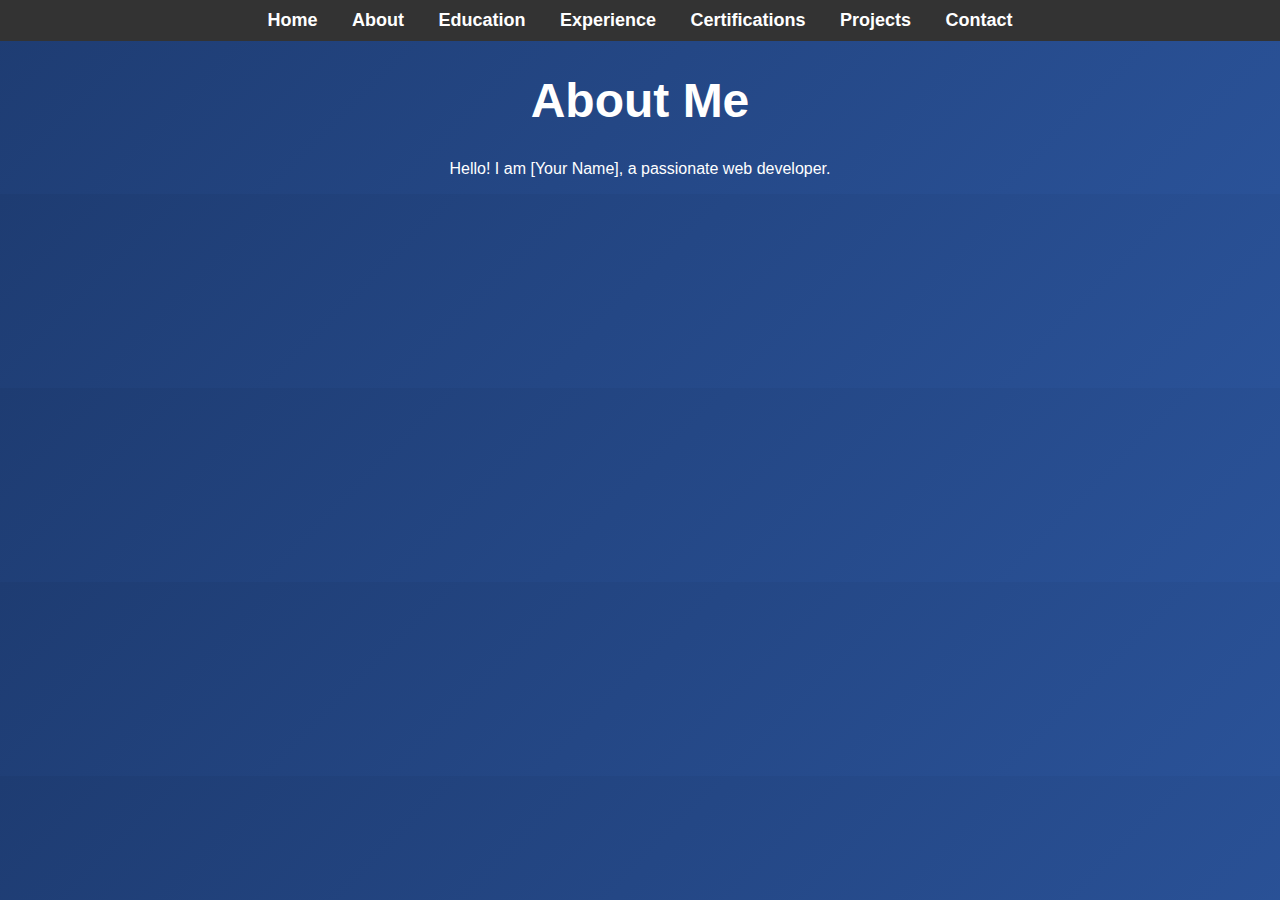
==== about.html @ 5bf7edd7 "Added multiple pages and navbar" ====
<!DOCTYPE html>
<html lang="en">
<head>
    <meta charset="UTF-8">
    <meta name="viewport" content="width=device-width, initial-scale=1.0">
    <title>About Me</title>
    <link rel="stylesheet" href="styles.css">
</head>
<body>
    <header>
        <nav>
            <ul>
                <li><a href="index.html">Home</a></li>
                <li><a href="about.html">About</a></li>
                <li><a href="education.html">Education</a></li>
                <li><a href="experience.html">Experience</a></li>
                <li><a href="certifications.html">Certifications</a></li>
                <li><a href="projects.html">Projects</a></li>
                <li><a href="contact.html">Contact</a></li>
            </ul>
        </nav>
    </header>

    <section>
        <h1>About Me</h1>
        <p>Hello! I am [Your Name], a passionate web developer.</p>
    </section>
</body>
</html>
---- styles.css ----
body {
    font-family: 'Poppins', sans-serif;
    background: linear-gradient(135deg, #1e3c72, #2a5298);
    color: white;
    text-align: center;
    margin: 0;
}

h1 {
    font-size: 3rem;
}

.project-card {
    background: white;
    color: black;
    padding: 20px;
    border-radius: 10px;
    box-shadow: 0 4px 8px rgba(0,0,0,0.2);
    transition: 0.3s;
}

.project-card:hover {
    transform: scale(1.05);
}

.dark-mode {
    background: black;
    color: white;
}

nav {
    background: #333;
    padding: 10px;
    text-align: center;
}

nav ul {
    list-style: none;
    margin: 0;
    padding: 0;
}

nav ul li {
    display: inline;
    margin: 0 15px;
}

nav ul li a {
    text-decoration: none;
    color: white;
    font-size: 18px;
    font-weight: bold;
}

nav ul li a:hover {
    color: #f4a261;
}
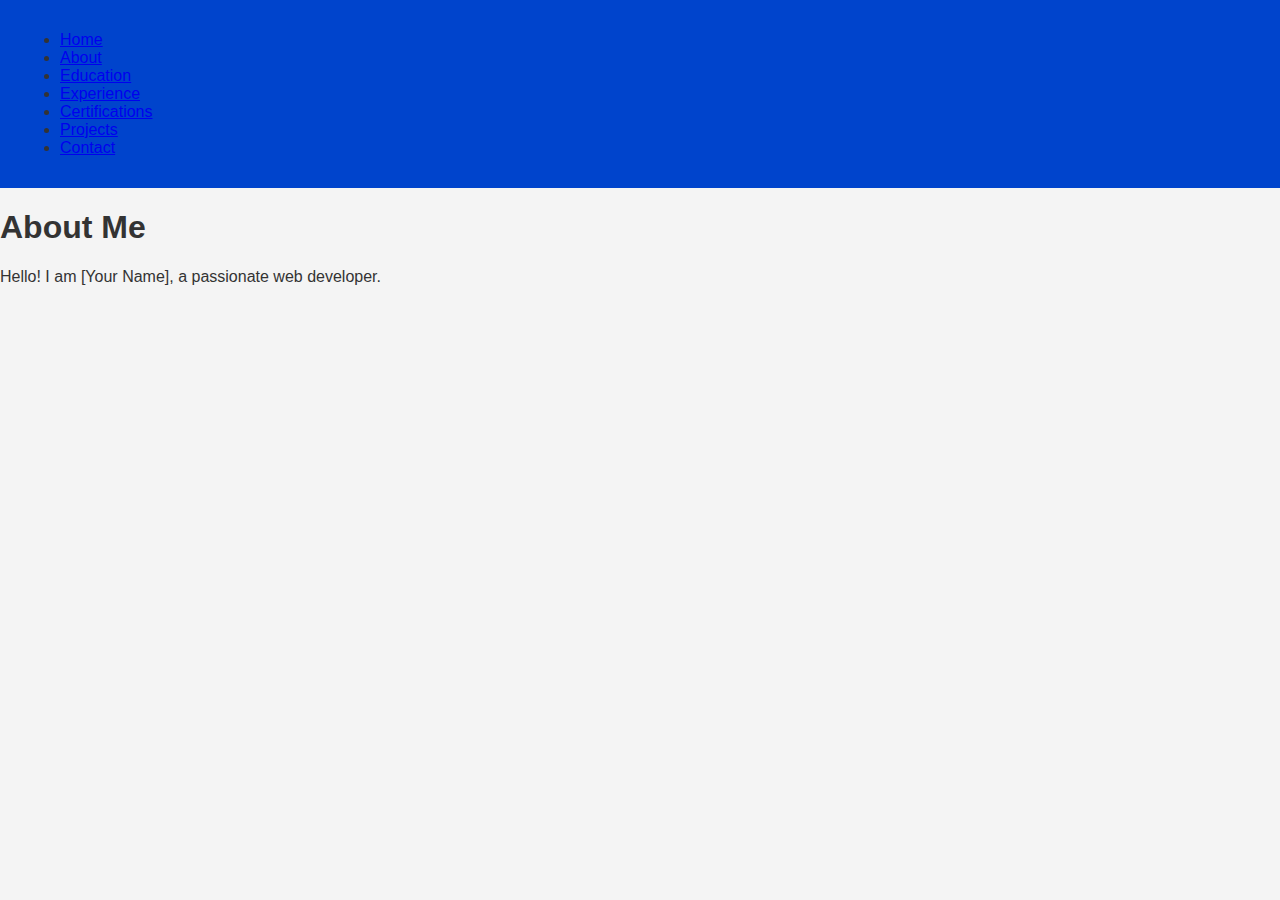
==== commit a6323fde: "Added multiple pages and navbar" ====
--- a/about.html
+++ b/about.html
@@ -5,6 +5,9 @@
     <meta name="viewport" content="width=device-width, initial-scale=1.0">
     <title>About Me</title>
     <link rel="stylesheet" href="styles.css">
+    <link rel="stylesheet" href="styles.css">
+<script defer src="script.js"></script>
+
 </head>
 <body>
     <header>
--- a/styles.css
+++ b/styles.css
@@ -1,57 +1,79 @@
 body {
     font-family: 'Poppins', sans-serif;
-    background: linear-gradient(135deg, #1e3c72, #2a5298);
-    color: white;
-    text-align: center;
     margin: 0;
-}
-
-h1 {
-    font-size: 3rem;
-}
-
-.project-card {
-    background: white;
-    color: black;
-    padding: 20px;
-    border-radius: 10px;
-    box-shadow: 0 4px 8px rgba(0,0,0,0.2);
-    transition: 0.3s;
-}
-
-.project-card:hover {
-    transform: scale(1.05);
+    padding: 0;
+    background-color: #f4f4f4;
+    color: #333;
+    transition: background 0.3s, color 0.3s;
 }
 
 .dark-mode {
-    background: black;
+    background-color: #121212;
+    color: #fff;
+}
+
+header {
+    background: #0044cc;
+    padding: 15px 20px;
+    display: flex;
+    justify-content: space-between;
+    align-items: center;
+}
+
+.logo {
+    font-size: 24px;
+    font-weight: 600;
+    color: #fff;
+}
+
+.nav-links {
+    list-style: none;
+    display: flex;
+    gap: 20px;
+}
+
+.nav-links a {
+    text-decoration: none;
+    color: #fff;
+    font-weight: 500;
+    transition: color 0.3s;
+}
+
+.nav-links a:hover {
+    color: #ffcc00;
+}
+
+.theme-toggle {
+    border: none;
+    background: none;
+    font-size: 20px;
+    cursor: pointer;
+    color: #fff;
+}
+
+.hero {
+    text-align: center;
+    padding: 100px 20px;
+}
+
+.btn {
+    display: inline-block;
+    background: #ffcc00;
+    color: #000;
+    padding: 10px 20px;
+    text-decoration: none;
+    font-weight: 600;
+    border-radius: 5px;
+    transition: background 0.3s;
+}
+
+.btn:hover {
+    background: #e6b800;
+}
+
+footer {
+    text-align: center;
+    padding: 10px;
+    background: #0044cc;
     color: white;
 }
-
-nav {
-    background: #333;
-    padding: 10px;
-    text-align: center;
-}
-
-nav ul {
-    list-style: none;
-    margin: 0;
-    padding: 0;
-}
-
-nav ul li {
-    display: inline;
-    margin: 0 15px;
-}
-
-nav ul li a {
-    text-decoration: none;
-    color: white;
-    font-size: 18px;
-    font-weight: bold;
-}
-
-nav ul li a:hover {
-    color: #f4a261;
-}
--- a/styles.css
+++ b/styles.css
@@ -1,57 +1,79 @@
 body {
     font-family: 'Poppins', sans-serif;
-    background: linear-gradient(135deg, #1e3c72, #2a5298);
-    color: white;
-    text-align: center;
     margin: 0;
-}
-
-h1 {
-    font-size: 3rem;
-}
-
-.project-card {
-    background: white;
-    color: black;
-    padding: 20px;
-    border-radius: 10px;
-    box-shadow: 0 4px 8px rgba(0,0,0,0.2);
-    transition: 0.3s;
-}
-
-.project-card:hover {
-    transform: scale(1.05);
+    padding: 0;
+    background-color: #f4f4f4;
+    color: #333;
+    transition: background 0.3s, color 0.3s;
 }
 
 .dark-mode {
-    background: black;
+    background-color: #121212;
+    color: #fff;
+}
+
+header {
+    background: #0044cc;
+    padding: 15px 20px;
+    display: flex;
+    justify-content: space-between;
+    align-items: center;
+}
+
+.logo {
+    font-size: 24px;
+    font-weight: 600;
+    color: #fff;
+}
+
+.nav-links {
+    list-style: none;
+    display: flex;
+    gap: 20px;
+}
+
+.nav-links a {
+    text-decoration: none;
+    color: #fff;
+    font-weight: 500;
+    transition: color 0.3s;
+}
+
+.nav-links a:hover {
+    color: #ffcc00;
+}
+
+.theme-toggle {
+    border: none;
+    background: none;
+    font-size: 20px;
+    cursor: pointer;
+    color: #fff;
+}
+
+.hero {
+    text-align: center;
+    padding: 100px 20px;
+}
+
+.btn {
+    display: inline-block;
+    background: #ffcc00;
+    color: #000;
+    padding: 10px 20px;
+    text-decoration: none;
+    font-weight: 600;
+    border-radius: 5px;
+    transition: background 0.3s;
+}
+
+.btn:hover {
+    background: #e6b800;
+}
+
+footer {
+    text-align: center;
+    padding: 10px;
+    background: #0044cc;
     color: white;
 }
-
-nav {
-    background: #333;
-    padding: 10px;
-    text-align: center;
-}
-
-nav ul {
-    list-style: none;
-    margin: 0;
-    padding: 0;
-}
-
-nav ul li {
-    display: inline;
-    margin: 0 15px;
-}
-
-nav ul li a {
-    text-decoration: none;
-    color: white;
-    font-size: 18px;
-    font-weight: bold;
-}
-
-nav ul li a:hover {
-    color: #f4a261;
-}
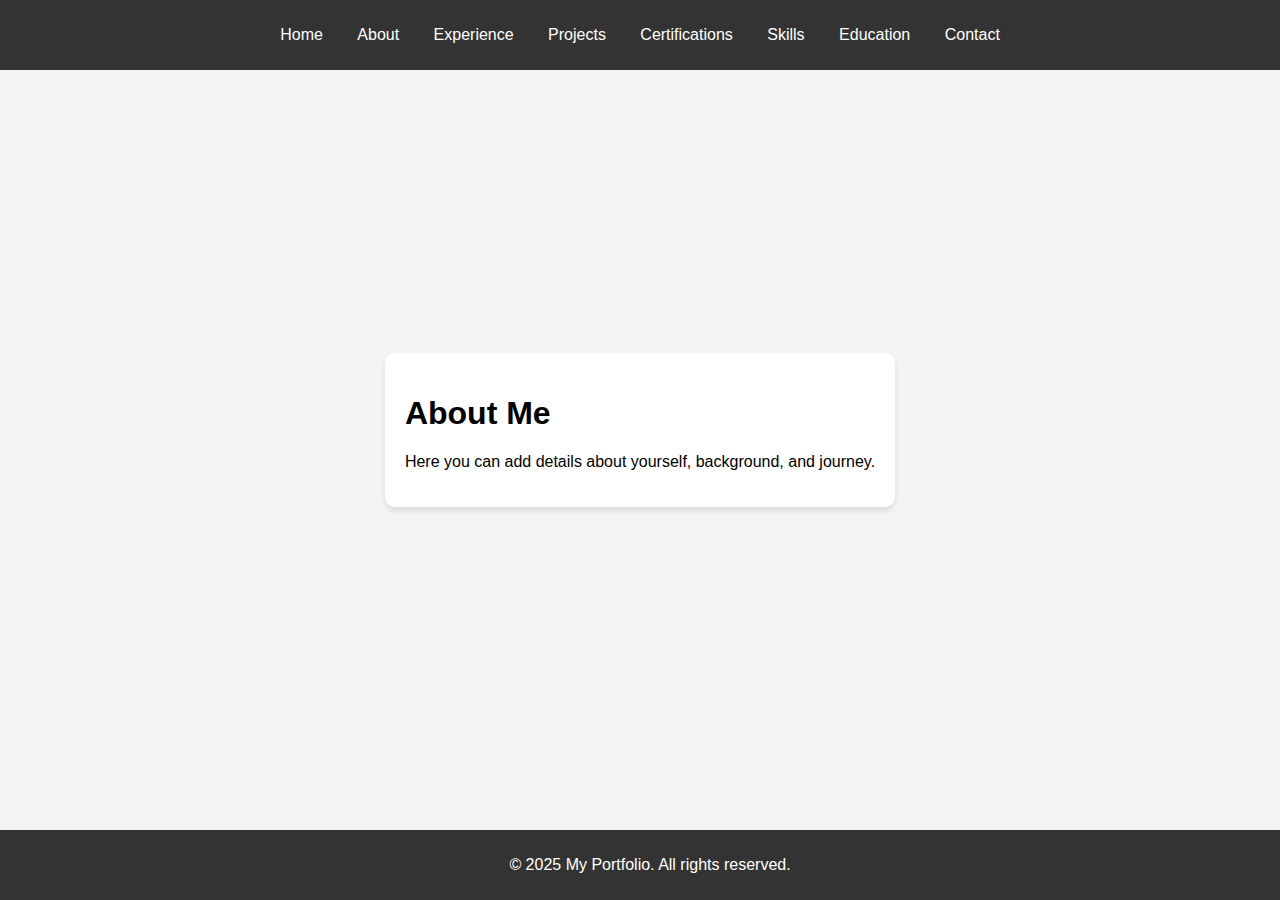
==== commit 1514c5c5: "Updated portfolio website" ====
--- a/about.html
+++ b/about.html
@@ -3,11 +3,8 @@
 <head>
     <meta charset="UTF-8">
     <meta name="viewport" content="width=device-width, initial-scale=1.0">
-    <title>About Me</title>
-    <link rel="stylesheet" href="styles.css">
-    <link rel="stylesheet" href="styles.css">
-<script defer src="script.js"></script>
-
+    <title>Portfolio - About</title>
+    <link rel="stylesheet" href="css/style.css">
 </head>
 <body>
     <header>
@@ -15,18 +12,24 @@
             <ul>
                 <li><a href="index.html">Home</a></li>
                 <li><a href="about.html">About</a></li>
+                <li><a href="experience.html">Experience</a></li>
+                <li><a href="projects.html">Projects</a></li>
+                <li><a href="certifications.html">Certifications</a></li>
+                <li><a href="skills.html">Skills</a></li>
                 <li><a href="education.html">Education</a></li>
-                <li><a href="experience.html">Experience</a></li>
-                <li><a href="certifications.html">Certifications</a></li>
-                <li><a href="projects.html">Projects</a></li>
                 <li><a href="contact.html">Contact</a></li>
             </ul>
         </nav>
     </header>
-
-    <section>
-        <h1>About Me</h1>
-        <p>Hello! I am [Your Name], a passionate web developer.</p>
+    <section class="container">
+        <div class="card">
+            <h1>About Me</h1>
+            <p>Here you can add details about yourself, background, and journey.</p>
+        </div>
     </section>
+    <footer>
+        <p>&copy; 2025 My Portfolio. All rights reserved.</p>
+    </footer>
+    <script src="js/script.js"></script>
 </body>
 </html>
--- a/css/style.css
+++ b/css/style.css
@@ -0,0 +1,48 @@
+body {
+    font-family: Arial, sans-serif;
+    margin: 0;
+    padding: 0;
+    background-color: #f4f4f4;
+}
+header {
+    background: #333;
+    padding: 10px;
+    text-align: center;
+}
+nav ul {
+    list-style: none;
+    padding: 0;
+}
+nav ul li {
+    display: inline;
+    margin: 0 15px;
+}
+nav ul li a {
+    color: white;
+    text-decoration: none;
+}
+.container {
+    display: flex;
+    justify-content: center;
+    align-items: center;
+    height: 80vh;
+}
+.card {
+    background: white;
+    padding: 20px;
+    border-radius: 10px;
+    box-shadow: 0px 4px 6px rgba(0, 0, 0, 0.1);
+}
+.card:hover {
+    transform: scale(1.05);
+    transition: 0.3s;
+}
+footer {
+    text-align: center;
+    padding: 10px;
+    background: #333;
+    color: white;
+    position: fixed;
+    bottom: 0;
+    width: 100%;
+}
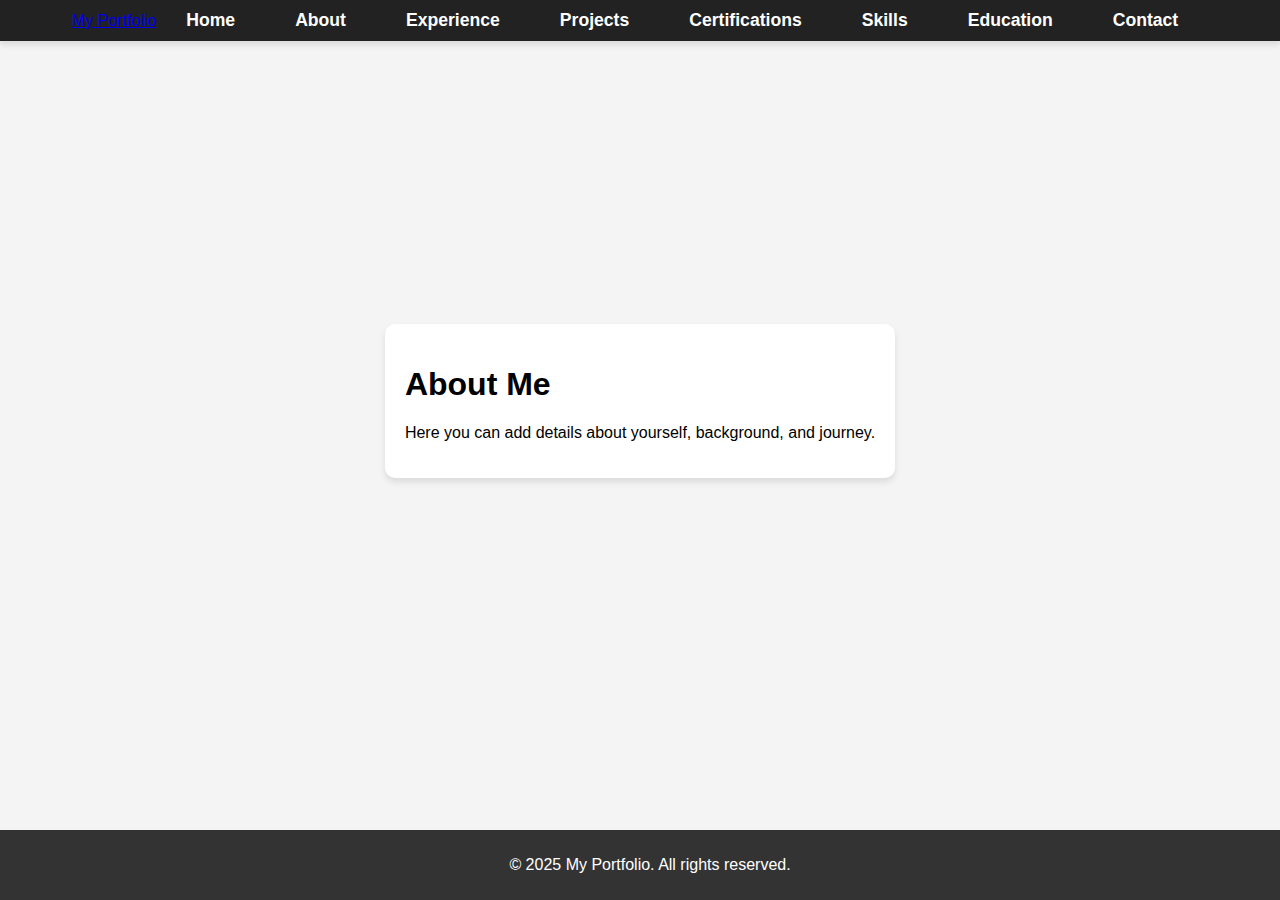
==== commit 3114df2c: "Updated portfolio website" ====
--- a/about.html
+++ b/about.html
@@ -8,9 +8,12 @@
 </head>
 <body>
     <header>
-        <nav>
-            <ul>
-                <li><a href="index.html">Home</a></li>
+        <nav class="navbar">
+            <div class="logo">
+                <a href="index.html">My Portfolio</a>
+            </div>
+            <ul class="nav-links">
+                <li><a href="index.html" class="active">Home</a></li>
                 <li><a href="about.html">About</a></li>
                 <li><a href="experience.html">Experience</a></li>
                 <li><a href="projects.html">Projects</a></li>
@@ -20,7 +23,7 @@
                 <li><a href="contact.html">Contact</a></li>
             </ul>
         </nav>
-    </header>
+    </header>    
     <section class="container">
         <div class="card">
             <h1>About Me</h1>
--- a/css/style.css
+++ b/css/style.css
@@ -1,42 +1,249 @@
+/* ========== GENERAL STYLES ========== */
 body {
     font-family: Arial, sans-serif;
     margin: 0;
     padding: 0;
     background-color: #f4f4f4;
 }
+
+/* ========== NAVIGATION BAR ========== */
 header {
-    background: #333;
-    padding: 10px;
-    text-align: center;
-}
+    background: #222;
+    padding: 10px 0;
+    position: sticky;
+    top: 0;
+    width: 100%;
+    z-index: 1000;
+    box-shadow: 0px 4px 6px rgba(0, 0, 0, 0.1);
+}
+
+nav {
+    display: flex;
+    justify-content: center;
+    align-items: center;
+}
+
 nav ul {
     list-style: none;
     padding: 0;
-}
+    margin: 0;
+    display: flex;
+}
+
 nav ul li {
-    display: inline;
+    position: relative;
     margin: 0 15px;
 }
+
 nav ul li a {
     color: white;
     text-decoration: none;
-}
+    font-size: 1.1em;
+    font-weight: bold;
+    padding: 10px 15px;
+    transition: 0.3s ease-in-out;
+    position: relative;
+}
+
+/* ✅ Underline Hover Effect */
+nav ul li a::after {
+    content: "";
+    display: block;
+    height: 3px;
+    width: 0;
+    background: #007BFF;
+    transition: width 0.3s ease-in-out;
+    position: absolute;
+    left: 50%;
+    bottom: -5px;
+    transform: translateX(-50%);
+}
+
+nav ul li a:hover::after {
+    width: 100%;
+}
+
+/* Responsive Navigation */
+@media (max-width: 768px) {
+    nav ul {
+        flex-direction: column;
+        text-align: center;
+    }
+
+    nav ul li {
+        margin: 10px 0;
+    }
+}
+
+/* ========== GENERAL LAYOUT ========== */
 .container {
     display: flex;
     justify-content: center;
     align-items: center;
     height: 80vh;
 }
+
 .card {
     background: white;
     padding: 20px;
     border-radius: 10px;
     box-shadow: 0px 4px 6px rgba(0, 0, 0, 0.1);
-}
+    transition: 0.3s;
+}
+
 .card:hover {
     transform: scale(1.05);
-    transition: 0.3s;
-}
+}
+
+/* ========== CERTIFICATIONS ========== */
+.certifications-grid {
+    display: grid;
+    grid-template-columns: repeat(auto-fit, minmax(250px, 1fr));
+    gap: 20px;
+    padding: 20px;
+    text-align: center;
+}
+
+.cert-card {
+    background: #fff;
+    padding: 15px;
+    border-radius: 10px;
+    box-shadow: 0 4px 8px rgba(0, 0, 0, 0.1);
+    transition: transform 0.3s ease-in-out;
+}
+
+.cert-card:hover {
+    transform: scale(1.05);
+}
+
+.cert-card img {
+    width: 100%;
+    height: auto;
+    border-radius: 5px;
+}
+
+.cert-card p {
+    font-weight: bold;
+    margin-top: 10px;
+}
+
+.view-certificate {
+    display: inline-block;
+    margin-top: 10px;
+    padding: 8px 12px;
+    background-color: #007bff;
+    color: white;
+    text-decoration: none;
+    border-radius: 5px;
+    transition: background-color 0.3s ease-in-out;
+}
+
+.view-certificate:hover {
+    background-color: #0056b3;
+}
+
+/* ========== EXPERIENCE SECTION ========== */
+.experience-container {
+    text-align: center;
+    padding: 20px;
+}
+
+.experience-grid {
+    display: flex;
+    justify-content: center;
+    gap: 20px;
+    flex-wrap: wrap;
+}
+
+.experience-card {
+    width: 48%;
+    max-width: 500px;
+    background: #fff;
+    padding: 20px;
+    box-shadow: 0 4px 8px rgba(0, 0, 0, 0.1);
+    border-radius: 10px;
+    text-align: center;
+    transition: transform 0.3s ease-in-out;
+}
+
+/* ✅ Logo + Company Name in One Line */
+.experience-header {
+    display: flex;
+    align-items: center;
+    justify-content: center;
+    gap: 10px;
+    margin-bottom: 10px;
+}
+
+.company-logo {
+    width: 60px;
+    height: 60px;
+    object-fit: contain;
+}
+
+.experience-header strong {
+    font-size: 1.2em;
+}
+
+/* ✅ Justified Responsibilities */
+.responsibilities {
+    text-align: justify;
+    padding: 0 10px;
+}
+
+/* Responsive */
+@media (max-width: 768px) {
+    .experience-grid {
+        flex-direction: column;
+        align-items: center;
+    }
+
+    .experience-card {
+        width: 90%;
+    }
+}
+
+/* Hover effect on experience card */
+.experience-card:hover {
+    transform: translateY(-5px);
+    box-shadow: 0 6px 12px rgba(0, 0, 0, 0.2);
+}
+
+/* ========== SKILLS SECTION ========== */
+.skills-container {
+    text-align: center;
+    padding: 50px;
+}
+
+.skills-grid {
+    display: grid;
+    grid-template-columns: repeat(auto-fit, minmax(250px, 1fr));
+    gap: 20px;
+    justify-content: center;
+}
+
+.skill-card {
+    background: #fff;
+    padding: 20px;
+    border-radius: 10px;
+    box-shadow: 0 4px 8px rgba(0, 0, 0, 0.2);
+    text-align: center;
+    transition: transform 0.3s ease, box-shadow 0.3s ease;
+}
+
+.skill-card img {
+    width: 120px;  /* Adjusted size to fit well */
+    height: 120px;
+    margin-bottom: 15px;
+    object-fit: contain;
+}
+
+.skill-card:hover {
+    transform: translateY(-5px);
+    box-shadow: 0 6px 12px rgba(0, 0, 0, 0.3);
+}
+
+/* ========== FOOTER ========== */
 footer {
     text-align: center;
     padding: 10px;
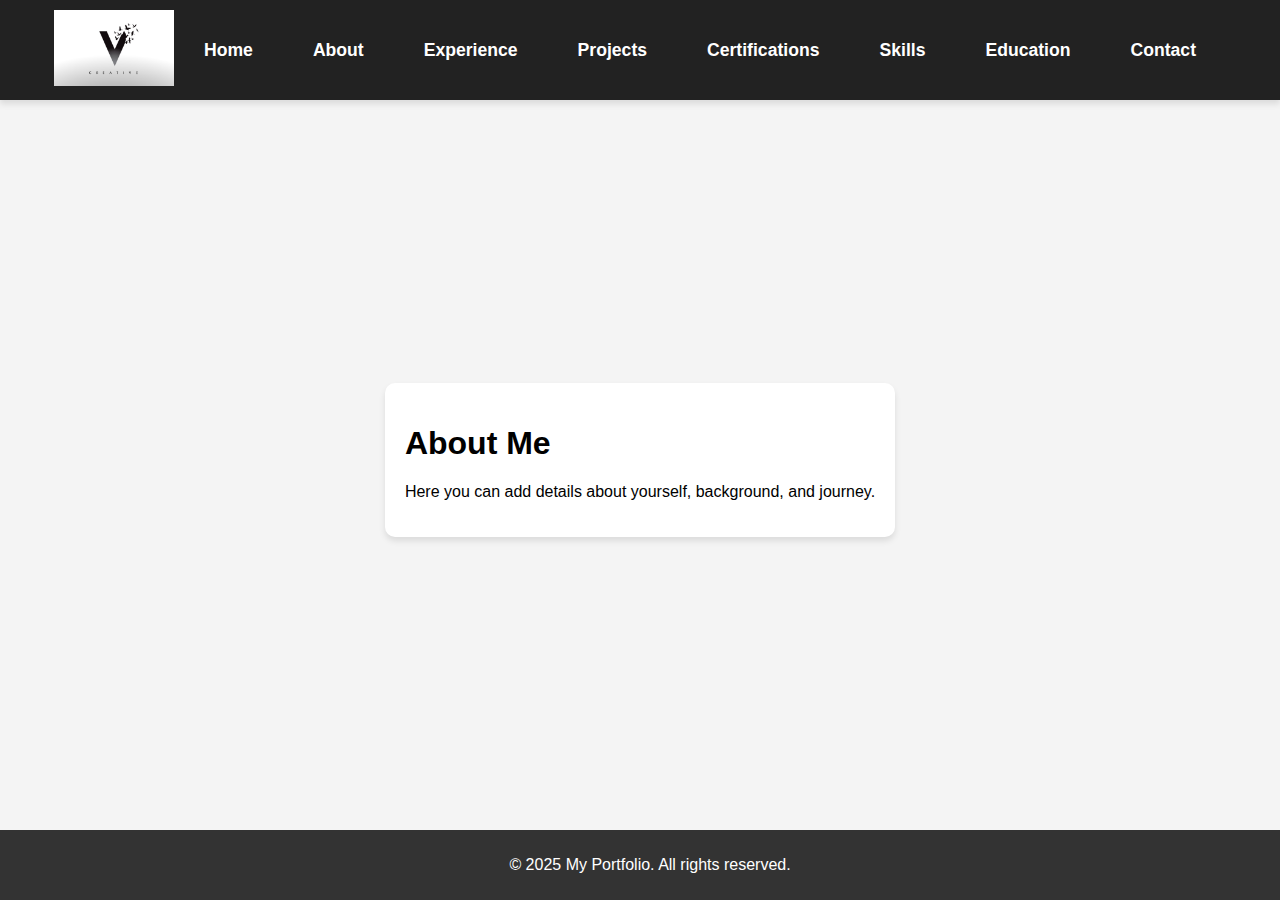
==== commit 2ac8e610: "Updated portfolio website" ====
--- a/about.html
+++ b/about.html
@@ -10,8 +10,10 @@
     <header>
         <nav class="navbar">
             <div class="logo">
-                <a href="index.html">My Portfolio</a>
-            </div>
+                <a href="index.html">
+                    <img src="assets/images/V.jpg" alt="My Portfolio Logo">
+                </a>
+            </div>                      
             <ul class="nav-links">
                 <li><a href="index.html" class="active">Home</a></li>
                 <li><a href="about.html">About</a></li>
--- a/css/style.css
+++ b/css/style.css
@@ -253,3 +253,7 @@
     bottom: 0;
     width: 100%;
 }
+.logo img {
+    width: 120px;  /* Adjust size as needed */
+    height: auto;
+}
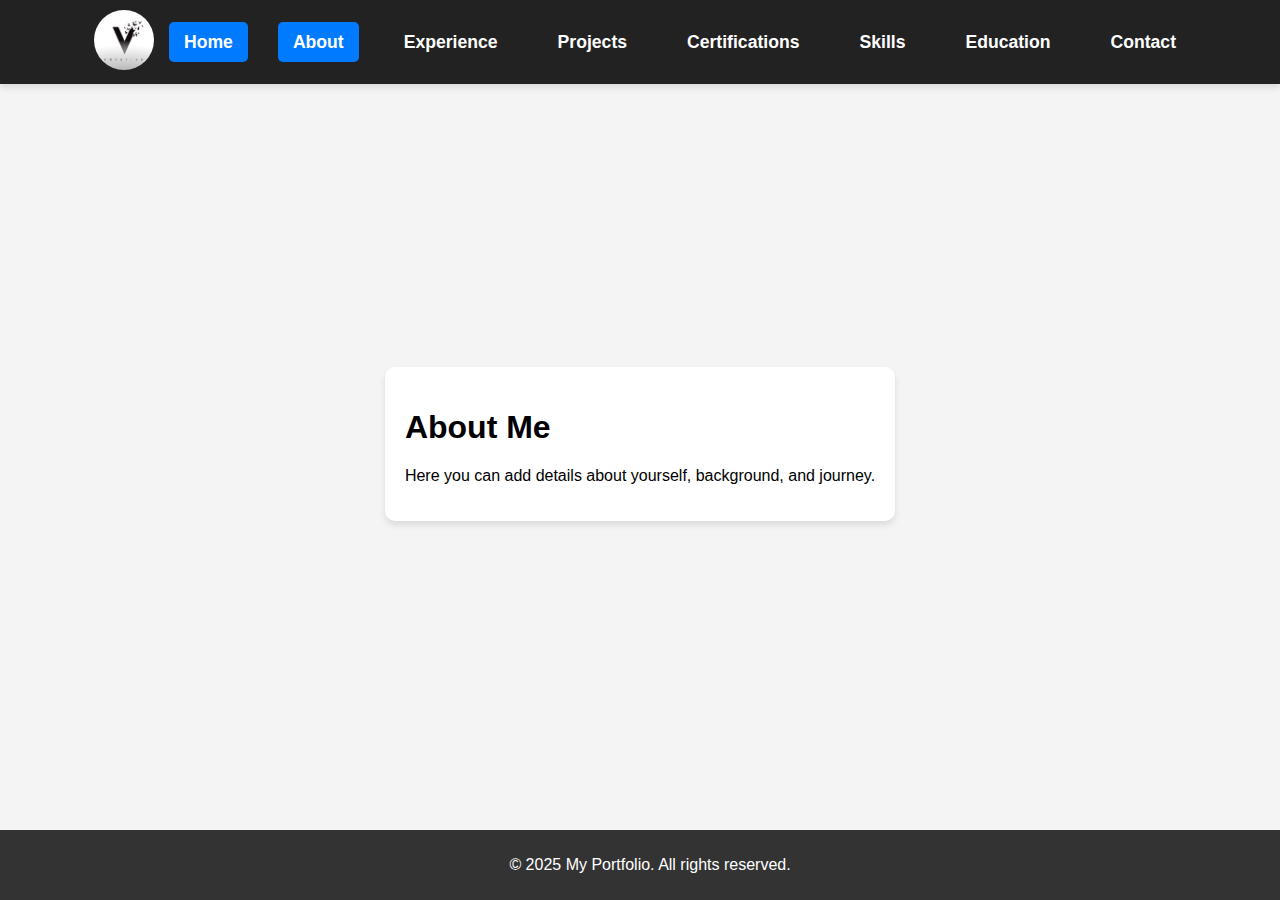
==== commit c8c824a2: "Updated portfolio website" ====
--- a/about.html
+++ b/about.html
@@ -16,7 +16,7 @@
             </div>                      
             <ul class="nav-links">
                 <li><a href="index.html" class="active">Home</a></li>
-                <li><a href="about.html">About</a></li>
+                <li><a href="about.html" class="active">About</a></li>
                 <li><a href="experience.html">Experience</a></li>
                 <li><a href="projects.html">Projects</a></li>
                 <li><a href="certifications.html">Certifications</a></li>
--- a/css/style.css
+++ b/css/style.css
@@ -253,7 +253,30 @@
     bottom: 0;
     width: 100%;
 }
+/* ✅ Align Logo to the Left */
+.logo {
+    display: flex;
+    align-items: center;
+    justify-content: flex-start; /* Moves logo to the left */
+    padding-left: 20px; /* Adds space from the left edge */
+}
+
+/* ✅ Make Logo Circular */
 .logo img {
-    width: 120px;  /* Adjust size as needed */
-    height: auto;
-}
+    width: 60px;  /* Adjust size as needed */
+    height: 60px; /* Same as width to make it circular */
+    border-radius: 50%; /* Makes the image circular */
+    object-fit: cover; /* Ensures it fits properly */
+}
+nav ul li a {
+    color: white;
+    text-decoration: none;
+    padding: 10px 15px;
+    transition: 0.3s;
+}
+
+nav ul li a.active {
+    background-color: #007BFF;  /* Highlight color */
+    border-radius: 5px;
+    font-weight: bold;
+}
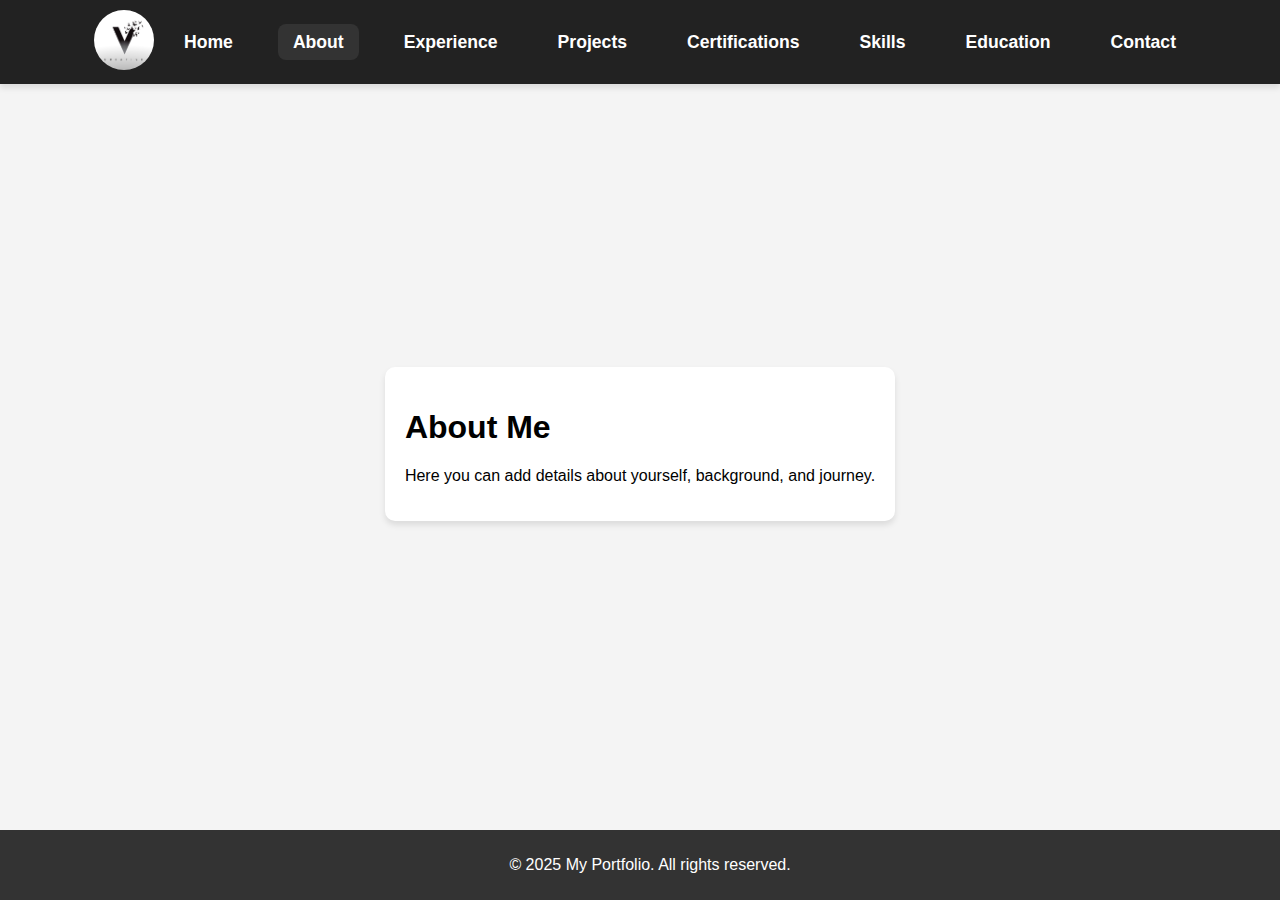
==== commit ca6910d2: "Updated portfolio website" ====
--- a/about.html
+++ b/about.html
@@ -15,7 +15,7 @@
                 </a>
             </div>                      
             <ul class="nav-links">
-                <li><a href="index.html" class="active">Home</a></li>
+                <li><a href="index.html">Home</a></li>
                 <li><a href="about.html" class="active">About</a></li>
                 <li><a href="experience.html">Experience</a></li>
                 <li><a href="projects.html">Projects</a></li>
--- a/css/style.css
+++ b/css/style.css
@@ -276,7 +276,14 @@
 }
 
 nav ul li a.active {
-    background-color: #007BFF;  /* Highlight color */
-    border-radius: 5px;
-    font-weight: bold;
-}
+    background-color: #333; /* Dark gray background for card effect */
+    color: #ffffff; /* White text */
+    padding: 8px 15px; /* Padding for a card-like feel */
+    border-radius: 8px; /* Rounded corners */
+    transition: background 0.3s ease-in-out;
+}
+
+nav ul li a:hover {
+    color: #ffffff; /* White when hovered */
+}
+
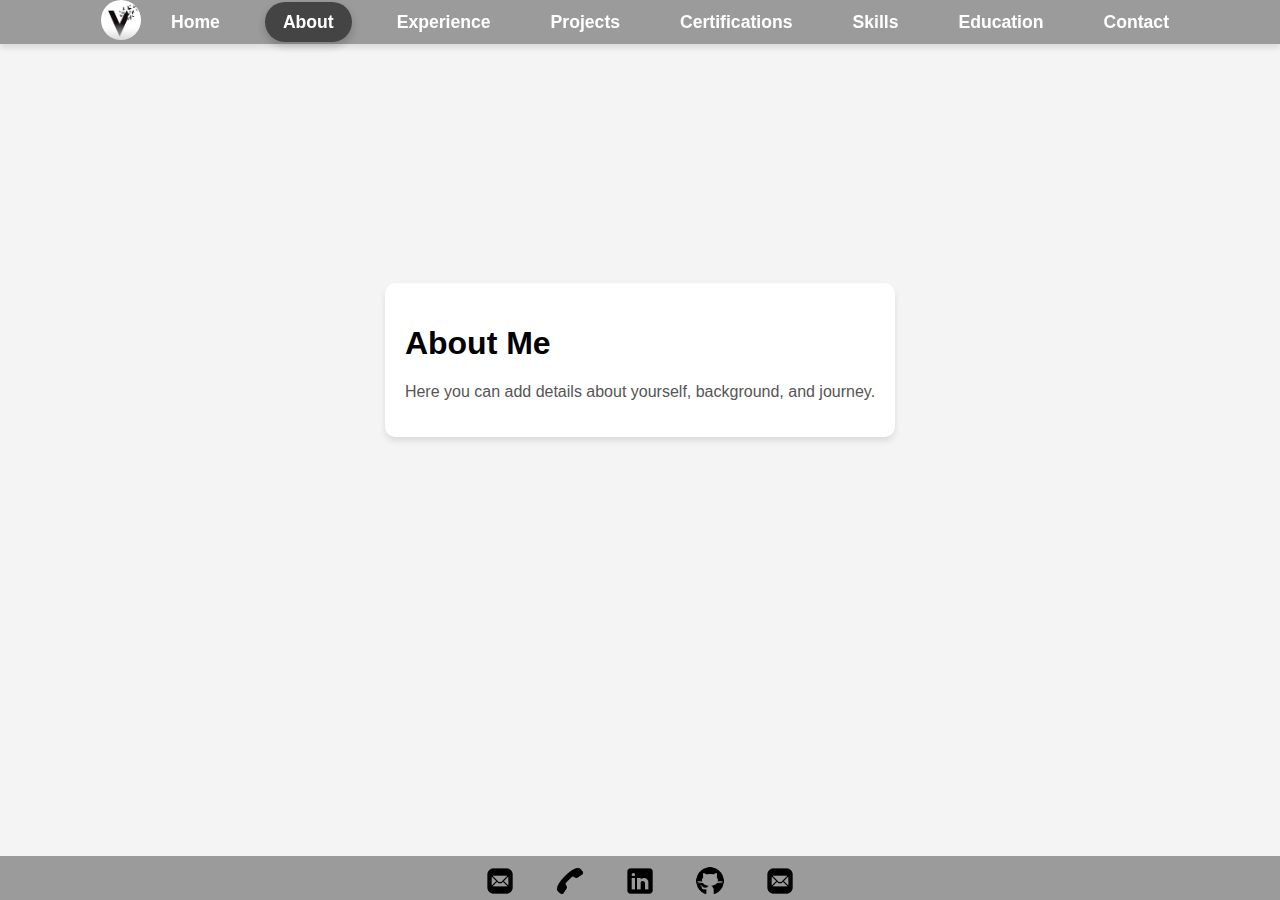
==== commit be3e71bb: "Updated portfolio website" ====
--- a/about.html
+++ b/about.html
@@ -33,7 +33,26 @@
         </div>
     </section>
     <footer>
-        <p>&copy; 2025 My Portfolio. All rights reserved.</p>
+        
+        <div class="contact-container">
+            <!-- Contact Icons -->
+            <div class="contact-icons">
+                <a href="mailto:vivek2872002@gmail.com" target="_blank" class="contact-icon">
+                    <img src="assets/images/mail.png" alt="Email">
+                </a>
+                <a href="tel:+919068152607" class="contact-icon">
+                    <img src="assets/images/call.png" alt="Phone">
+                </a>
+                <a href="https://linkedin.com/in/iamviveksingh01" target="_blank" class="contact-icon">
+                    <img src="assets/images/linkedin.png" alt="LinkedIn">
+                </a>
+                <a href="https://github.com/iamviveksingh00" target="_blank" class="contact-icon">
+                    <img src="assets/images/github.png" alt="GitHub">
+                </a>
+                <a href="mailto:iamviveksingh001@gmail.com" target="_blank" class="contact-icon">
+                    <img src="assets/images/mail.png" alt="Location">
+                </a>
+            </div>
     </footer>
     <script src="js/script.js"></script>
 </body>
--- a/css/style.css
+++ b/css/style.css
@@ -8,13 +8,24 @@
 
 /* ========== NAVIGATION BAR ========== */
 header {
-    background: #222;
-    padding: 10px 0;
-    position: sticky;
+    background: rgb(155, 155, 155);
+    padding: 0px 0px;
+    position: fixed;
     top: 0;
     width: 100%;
     z-index: 1000;
     box-shadow: 0px 4px 6px rgba(0, 0, 0, 0.1);
+}
+
+/* ========== FOOTER ========== */
+footer {
+    text-align: center;
+    padding: 0px 0px;
+    background: rgb(155, 155, 155);
+    color: white;
+    position: fixed;
+    bottom: 0;
+    width: 100%;
 }
 
 nav {
@@ -36,7 +47,7 @@
 }
 
 nav ul li a {
-    color: white;
+    color: rgb(2, 2, 2);
     text-decoration: none;
     font-size: 1.1em;
     font-weight: bold;
@@ -51,7 +62,7 @@
     display: block;
     height: 3px;
     width: 0;
-    background: #007BFF;
+    background: #101010;
     transition: width 0.3s ease-in-out;
     position: absolute;
     left: 50%;
@@ -97,101 +108,179 @@
 
 /* ========== CERTIFICATIONS ========== */
 .certifications-grid {
-    display: grid;
-    grid-template-columns: repeat(auto-fit, minmax(250px, 1fr));
-    gap: 20px;
-    padding: 20px;
-    text-align: center;
+    display: flex;
+    justify-content: center;
+    gap: 30px;
+    flex-wrap: wrap;
+    padding: 20px;
 }
 
 .cert-card {
+    width: 320px;
+    height: 225px;
+    perspective: 1000px;
+}
+
+.cert-inner {
+    width: 100%;
+    height: 100%;
+    position: relative;
+    transform-style: preserve-3d;
+    transition: transform 0.6s;
+}
+
+.cert-card:hover .cert-inner {
+    transform: rotateY(180deg);
+}
+
+.cert-front,
+.cert-back {
+    width: 100%;
+    height: 100%;
+    position: absolute;
+    backface-visibility: hidden;
+    border-radius: 15px;
+    box-shadow: 0 4px 8px rgba(0, 0, 0, 0.2);
+    background: white;
+    color: black;
+    display: flex;
+    flex-direction: column;
+    align-items: center;
+    justify-content: center;
+    text-align: center;
+    padding: 10px;
+}
+
+.cert-front img {
+    width: 80%;
+    border-radius: 10px;
+}
+
+.cert-back {
+    transform: rotateY(180deg);
+    padding: 20px;
+}
+
+.view-btn {
+    margin-top: 15px;
+    padding: 8px 16px;
+    background: #28a745;
+    color: white;
+    text-decoration: none;
+    font-weight: bold;
+    border-radius: 8px;
+    transition: 0.3s;
+}
+
+.view-btn:hover {
+    background: #218838;
+}
+
+
+/* ========== EXPERIENCE SECTION ========== */
+.experience-container {
+    text-align: center;
+    padding: 20px;
+}
+
+/* ✅ Experience Grid */
+.experience-grid {
+    display: flex;
+    justify-content: center;
+    gap: 60px;  /* Increased spacing between cards */
+    flex-wrap: wrap;
+}
+
+/* ✅ Flip Card Layout */
+.experience-card {
+    width: 300px;
+    height: 350px;
+    perspective: 1000px;
+}
+
+.experience-card-inner {
+    width: 100%;
+    height: 100%;
+    position: relative;
+    transition: transform 0.6s;
+    transform-style: preserve-3d;
+}
+
+.experience-card:hover .experience-card-inner {
+    transform: rotateY(180deg);
+}
+
+/* ✅ Front Side of Card */
+.experience-card-front {
+    width: 100%;
+    height: 100%;
+    position: absolute;
+    backface-visibility: hidden;
     background: #fff;
-    padding: 15px;
-    border-radius: 10px;
+    border-radius: 12px;
     box-shadow: 0 4px 8px rgba(0, 0, 0, 0.1);
-    transition: transform 0.3s ease-in-out;
-}
-
-.cert-card:hover {
-    transform: scale(1.05);
-}
-
-.cert-card img {
-    width: 100%;
-    height: auto;
-    border-radius: 5px;
-}
-
-.cert-card p {
-    font-weight: bold;
-    margin-top: 10px;
-}
-
+    display: flex;
+    flex-direction: column;
+    justify-content: center;
+    align-items: center;
+    padding: 20px;
+    text-align: center;
+    gap: 15px;  /* Improved spacing */
+}
+
+/* ✅ Back Side (Flipped Side) */
+.experience-card-back {
+    width: 100%;
+    height: 100%;
+    position: absolute;
+    backface-visibility: hidden;
+    background: #f5f5f5;
+    border-radius: 12px;
+    box-shadow: 0 4px 8px rgba(0, 0, 0, 0.1);
+    display: flex;
+    flex-direction: column;
+    justify-content: center;
+    align-items: center;
+    padding: 20px;
+    text-align: left;
+    transform: rotateY(180deg);
+}
+
+/* ✅ Increased Logo Size */
+.company-logo {
+    width: 120px;  /* Increased size */
+    height: auto;  /* Maintain aspect ratio */
+    margin-bottom: 10px;
+}
+
+/* ✅ Improve Card Layout */
+.experience-card-front h3 {
+    font-size: 20px; /* Slightly larger */
+    margin: 0;
+}
+
+.experience-card-front p {
+    font-size: 16px; /* Adjust for better readability */
+    margin: 0;
+}
+
+/* ✅ View Certificate Button */
 .view-certificate {
+    background: #007BFF;
+    color: white;
+    text-decoration: none;
+    padding: 8px 15px;
+    border-radius: 6px;
     display: inline-block;
     margin-top: 10px;
-    padding: 8px 12px;
-    background-color: #007bff;
-    color: white;
-    text-decoration: none;
-    border-radius: 5px;
-    transition: background-color 0.3s ease-in-out;
+    transition: background 0.3s ease-in-out;
 }
 
 .view-certificate:hover {
-    background-color: #0056b3;
-}
-
-/* ========== EXPERIENCE SECTION ========== */
-.experience-container {
-    text-align: center;
-    padding: 20px;
-}
-
-.experience-grid {
-    display: flex;
-    justify-content: center;
-    gap: 20px;
-    flex-wrap: wrap;
-}
-
-.experience-card {
-    width: 48%;
-    max-width: 500px;
-    background: #fff;
-    padding: 20px;
-    box-shadow: 0 4px 8px rgba(0, 0, 0, 0.1);
-    border-radius: 10px;
-    text-align: center;
-    transition: transform 0.3s ease-in-out;
-}
-
-/* ✅ Logo + Company Name in One Line */
-.experience-header {
-    display: flex;
-    align-items: center;
-    justify-content: center;
-    gap: 10px;
-    margin-bottom: 10px;
-}
-
-.company-logo {
-    width: 60px;
-    height: 60px;
-    object-fit: contain;
-}
-
-.experience-header strong {
-    font-size: 1.2em;
-}
-
-/* ✅ Justified Responsibilities */
-.responsibilities {
-    text-align: justify;
-    padding: 0 10px;
-}
-
-/* Responsive */
+    background: #0056b3;
+}
+
+/* ✅ Responsive */
 @media (max-width: 768px) {
     .experience-grid {
         flex-direction: column;
@@ -203,11 +292,6 @@
     }
 }
 
-/* Hover effect on experience card */
-.experience-card:hover {
-    transform: translateY(-5px);
-    box-shadow: 0 6px 12px rgba(0, 0, 0, 0.2);
-}
 
 /* ========== SKILLS SECTION ========== */
 .skills-container {
@@ -243,16 +327,7 @@
     box-shadow: 0 6px 12px rgba(0, 0, 0, 0.3);
 }
 
-/* ========== FOOTER ========== */
-footer {
-    text-align: center;
-    padding: 10px;
-    background: #333;
-    color: white;
-    position: fixed;
-    bottom: 0;
-    width: 100%;
-}
+
 /* ✅ Align Logo to the Left */
 .logo {
     display: flex;
@@ -263,8 +338,8 @@
 
 /* ✅ Make Logo Circular */
 .logo img {
-    width: 60px;  /* Adjust size as needed */
-    height: 60px; /* Same as width to make it circular */
+    width: 40px;  /* Adjust size as needed */
+    height: 40px; /* Same as width to make it circular */
     border-radius: 50%; /* Makes the image circular */
     object-fit: cover; /* Ensures it fits properly */
 }
@@ -276,14 +351,405 @@
 }
 
 nav ul li a.active {
-    background-color: #333; /* Dark gray background for card effect */
+    background-color: #444; /* Dark gray for card effect */
     color: #ffffff; /* White text */
-    padding: 8px 15px; /* Padding for a card-like feel */
-    border-radius: 8px; /* Rounded corners */
-    transition: background 0.3s ease-in-out;
-}
-
-nav ul li a:hover {
-    color: #ffffff; /* White when hovered */
-}
-
+    padding: 10px 18px; /* Spacing for a card-like effect */
+    border-radius: 20px; /* Fully rounded corners */
+    font-weight: bold;
+    box-shadow: 0px 4px 8px rgba(0, 0, 0, 0.2); /* Subtle shadow for depth */
+    transition: all 0.3s ease-in-out;
+    border-bottom: none; /* Removes the blue underline */
+}
+
+.projects-container {
+    display: flex;
+    justify-content: center;
+    gap: 30px;
+    flex-wrap: wrap;
+    padding: 20px;
+}
+
+.project-card {
+    width: 250px;
+    height: 300px;
+    perspective: 1000px;
+}
+
+.project-inner {
+    width: 100%;
+    height: 100%;
+    position: relative;
+    transform-style: preserve-3d;
+    transition: transform 0.6s;
+}
+
+.project-card:hover .project-inner {
+    transform: rotateY(180deg);
+}
+
+.project-front,
+.project-back {
+    width: 100%;
+    height: 100%;
+    position: absolute;
+    backface-visibility: hidden;
+    border-radius: 15px;
+    box-shadow: 0 4px 8px rgba(0, 0, 0, 0.2);
+    background: white;
+    color: black;
+    display: flex;
+    flex-direction: column;
+    align-items: center;
+    justify-content: center;
+    text-align: center;
+    padding: 10px;
+}
+
+.project-front img {
+    width: 80%;
+    border-radius: 10px;
+}
+
+.project-back {
+    transform: rotateY(180deg);
+    padding: 20px;
+}
+
+.view-btn {
+    margin-top: 15px;
+    padding: 8px 16px;
+    background: #007bff;
+    color: white;
+    text-decoration: none;
+    font-weight: bold;
+    border-radius: 8px;
+    transition: 0.3s;
+}
+
+.view-btn:hover {
+    background: #0056b3;
+}
+
+
+/* ========== EDUCATION ========== */
+.education-container {
+    display: flex;
+    justify-content: center;
+    align-items: center;
+    flex-wrap: wrap;
+    gap: 20px;
+    padding: 20px;
+}
+
+.edu-card {
+    background: white;
+    border-radius: 12px;
+    box-shadow: 0 4px 8px rgba(0, 0, 0, 0.2);
+    text-align: center;
+    padding: 25px;
+    width: 450px;
+    max-width: 90%;
+    transition: transform 0.3s ease-in-out;
+}
+
+.edu-card:hover {
+    transform: scale(1.05);
+}
+
+.edu-logo {
+    width: 120px;
+    height: auto;
+    margin-bottom: 15px;
+}
+
+h2 {
+    font-size: 24px;
+    margin-bottom: 10px;
+    color: #211C84;
+}
+
+h3 {
+    font-size: 20px;
+    margin-bottom: 5px;
+}
+
+h4 {
+    font-size: 18px;
+    margin-bottom: 10px;
+    color: #4D55CC;
+}
+
+p {
+    font-size: 16px;
+    color: #555;
+}
+
+
+
+/* ========== CONTACT ========== */
+.contact-section {
+    padding: 30px;
+    text-align: center;
+}
+
+.contact-section h2 {
+    font-size: 40px;
+    font-weight: bold;
+    color: #B5A8D5;
+}
+
+.contact-container {
+    display: flex;
+    justify-content: space-around;
+    align-items: center;
+    flex-wrap: wrap;
+    margin-top: 10px;
+}
+
+/* Contact Icons */
+.contact-icons {
+    flex: 1;
+    max-width: 40%;
+    display: flex;
+    justify-content: center;
+    gap: 40px;
+    flex-wrap: wrap;
+}
+
+.contact-icon img {
+    width: 30px;
+    height: 30px;
+    transition: transform 0.3s ease-in-out;
+}
+
+.contact-icon img:hover {
+    transform: scale(1.2);
+}
+
+/* Contact Form */
+.contact-form {
+    flex: 1;
+    max-width: 50%;
+    padding: 20px;
+    background: white;
+    border-radius: 10px;
+    text-align: center;
+    box-shadow: 0 4px 6px rgba(0, 0, 0, 0.1);
+}
+
+.contact-form input,
+.contact-form textarea {
+    width: 90%;
+    padding: 10px;
+    margin: 10px 0;
+    border: 1px solid #7A73D1;
+    border-radius: 5px;
+    font-size: 16px;
+}
+
+.contact-form button {
+    background-color: #4D55CC;
+    color: white;
+    border: none;
+    padding: 10px 20px;
+    font-size: 16px;
+    cursor: pointer;
+    border-radius: 5px;
+}
+
+.contact-form button:hover {
+    background-color: #211C84;
+}
+
+form {
+    max-width: 999px;
+    margin: auto;
+    padding: 20px;
+    background: white;
+    box-shadow: 0px 5px 15px rgba(0, 0, 0, 0.1);
+    border-radius: 8px;
+    text-align: left;
+}
+
+form h3 {
+    margin-top: 20px;
+    color: #211C84;
+}
+
+form input, form textarea {
+    width: 100%;
+    padding: 10px;
+    margin-top: 8px;
+    border: 1px solid #ccc;
+    border-radius: 5px;
+}
+
+form button {
+    width: 100%;
+    padding: 12px;
+    background: #4D55CC;
+    color: white;
+    border: none;
+    border-radius: 5px;
+    cursor: pointer;
+}
+
+form button:hover {
+    background: #211C84;
+}
+
+form label {
+    font-weight: bold;
+    margin-top: 10px;
+    display: block;
+    color: #211C84;
+}
+
+form select, form input[type="checkbox"] {
+    width: 100%;
+    padding: 10px;
+    margin-top: 8px;
+    border: 1px solid #ccc;
+    border-radius: 5px;
+}
+
+form input[type="checkbox"] {
+    width: auto;
+}
+
+form label {
+    font-weight: bold;
+    margin-top: 10px;
+    display: block;
+    color: #211C84;
+}
+
+form select, form input[type="checkbox"] {
+    width: 100%;
+    padding: 10px;
+    margin-top: 8px;
+    border: 1px solid #ccc;
+    border-radius: 5px;
+    font-size: 16px;
+}
+
+#city-selection {
+    margin-top: 10px;
+}
+
+form input[type="checkbox"] {
+    width: auto;
+}
+
+
+
+
+/* PROFILE */
+
+.hero {
+    display: flex;
+    justify-content: center;
+    align-items: center;
+    height: 90vh;
+    background-color: #f5f5f5;
+}
+
+.home-card {
+    display: flex;
+    align-items: center;
+    width: 60%;
+    background: white;
+    box-shadow: 0px 4px 10px rgba(0, 0, 0, 0.1);
+    padding: 30px;
+    border-radius: 12px;
+    text-align: left;
+    transition: transform 0.3s ease-in-out;
+}
+
+.home-card:hover {
+    transform: translateY(-5px);
+}
+
+.profile-img {
+    width: 400px;
+    height: 200px;
+    border-radius: 12%;
+    margin-right: 20px;
+    border: 1px solid #4D55CC;
+}
+
+.intro-text h1 {
+    color: #211C84;
+    font-size: 26px;
+    margin-bottom: 10px;
+}
+
+.intro-text p {
+    color: #555;
+    font-size: 16px;
+    margin-bottom: 20px;
+}
+
+.btn-container {
+    display: flex;
+    gap: 15px;
+}
+
+.btn {
+    display: inline-block;
+    padding: 12px 24px;
+    font-size: 16px;
+    text-decoration: none;
+    border-radius: 6px;
+    transition: all 0.3s;
+}
+
+.view-resume-btn {
+    background-color: #4D55CC;
+    color: white;
+}
+
+.view-resume-btn:hover {
+    background-color: white;
+    color: #4D55CC;
+    border: 2px solid #4D55CC;
+}
+
+.hire-btn {
+    background-color: #211C84;
+    color: white;
+}
+
+.hire-btn:hover {
+    background-color: white;
+    color: #211C84;
+    border: 2px solid #211C84;
+}
+
+
+
+/* RESUME */
+
+.view-resume-btn {
+    background-color: #4D55CC;
+    color: white;
+    border: 2px solid #4D55CC;
+}
+
+.view-resume-btn:hover {
+    background-color: white;
+    color: #4D55CC;
+    border: 2px solid #4D55CC;
+}
+
+.resume-container {
+    text-align: center;
+    padding: 40px;
+}
+
+.resume-viewer {
+    width: 80%;
+    height: 600px;
+    border: none;
+    margin-top: 20px;
+}
